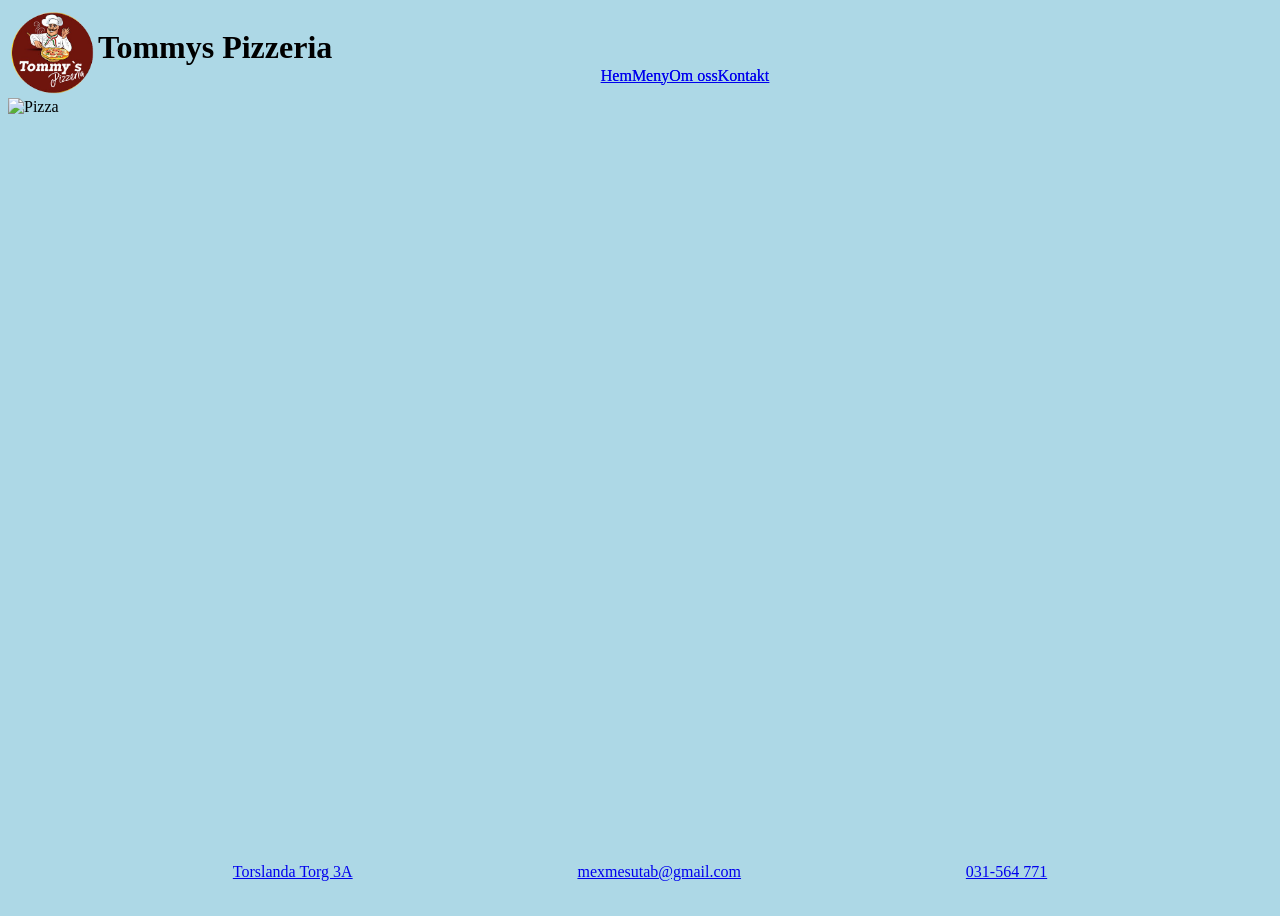
==== index.html @ 284644ef "20/4" ====
<!DOCTYPE html>
<html lang="sv">
<head>
  <meta charset="UTF-8">
  <meta name="viewport" content="width=device-width, initial-scale=1.0">
  <link rel="stylesheet" href="css/style.css">
  <title>Tommys Pizzeria</title>
  <link rel="icon" type="image/x-icon" href="img/icons/logo.png">
</head>

<body>
  <div id="wrapperi">
    <header>
      <h1>Tommys Pizzeria</h1>

      <img src="img/icons/logo.png" alt="logga" id="logo">

      <button class="menu-btn">
        <img src="img/icons/menu_icon.png" alt="menu icon">
      </button>

      <nav id="desktopnav">
        <a href="index.html" class="navbuttons">Hem</a>
        <a href="menu.html" class="navbuttons">Meny</a>
        <a href="about.html" class="navbuttons">Om oss</a>
        <a href="contact.html" class="navbuttons">Kontakt</a>
      </nav>

      <nav id="mobilenav">
        <a href="index.html" class="navbuttons">Hem</a>
        <a href="menu.html" class="navbuttons">Meny</a>
        <a href="about.html" class="navbuttons">Om oss</a>
        <a href="contact.html" class="navbuttons">Kontakt</a>
      </nav>

    </header>

    <main>
      <img src="img/" alt="Pizza">
    </main>

    <footer>
      <div>
        <a href="https://www.google.com/maps/place/Nordenski%C3%B6ldsgatan+1,+413+09+G%C3%B6teborgs" class="linktext">
          <span>Torslanda Torg 3A</span>
        </a>
      </div>
      <div>
        <a href="mailto:mexmesutab@gmail.com" class="linktext">
          <span>mexmesutab@gmail.com</span>
        </a>
      </div>
      <div>
        <a href="tel:031564771" class="linktext">
          <span>031-564 771</span>
        </a>
      </div>
    </footer>
  </div>
</body>
</html>
---- css/style.css ----
main {
    grid-area: mn;
}

footer {
    grid-area: ft;
    display: flex;
    justify-content: space-evenly;
}

.menu-btn img {
  width: 100%;
  height: 100%;
}

.socialIcon {
    height: 18px;;
}

iframe {
    width: 50%;
    height: 450px;
}

/* mobil */
@media screen and (max-width: 1000px) {
    body {
        background-color: lightgreen;
  }
    header {
        grid-area: tp;
        height: 100%;
        width: 100%;

        display: grid;
        grid-template-areas:
        "mb hd lg";
        grid-template-columns: 15vw 1fr 15vw;
  }
    h1 {
        grid-area: hd;
  }
    #logo {
        grid-area: lg;

        width: 15vw;
        height: 15vw;
}
    nav  {
        display: none;
    } 
    .menu-btn {
        grid-area: mb;

        width: 10vw;
        height: 10vw;
    }


    #wrapperi {
        height: 100vh;

        display: grid;
        grid-template-areas:
        "tp"
        "mn"
        "ft";
        grid-template-rows: 10vh 1fr 5vh;
}
    #wrapperm {
        height: 100vh;

        display: grid;
        grid-template-areas:
        "tp"
        "mn"
        "ft";
        grid-template-rows: 10vh 1fr 5vh;
}
    #wrappera {
        height: 100vh;

        display: grid;
        grid-template-areas:
        "tp"
        "mn"
        "ft";
        grid-template-rows: 10vh 1fr 5vh;
}
    #wrapperc {

        display: grid;
        grid-template-areas:
        ;
}

}

/* desktop */
@media screen and (min-width: 1000px) {
    body {
        background-color: lightblue;
}

    header {
        grid-area: tp;
        height: 100%;
        width: 100%;

        display: grid;
        grid-template-areas:
        "lg hd"
        "lg nv";
        grid-template-columns: 10vh 1fr;
        grid-template-rows: 5vh 5vh;
  }
    h1 {
        grid-area: hd;
  }
    #logo {
        grid-area: lg;

        width: 10vh;
        height: 10vh;
}
    nav  {
        grid-area: nv;

        display: flex;
        justify-content: center;
        align-items: center;
    } 
    .menu-btn {
        display: none;
    }


    #wrapperi {
        height: 100vh;

        display: grid;
        grid-template-areas:
        "tp"
        "mn"
        "ft";
        grid-template-rows: 10vh 1fr 5vh;
}
    #wrapperm {

        display: grid;
        grid-template-areas:
        "tp"
        "mn"
        "ft";
        grid-template-rows: 10vh 1fr 5vh;
}
    #wrappera {

        display: grid;
        grid-template-areas:
        "tp"
        "mn"
        "ft";
        grid-template-rows: 10vh 1fr 5vh;
}
    #wrapperc {

        display: grid;
        grid-template-areas:
        "tp"
        "mn"
        "ft";
        grid-template-rows: 10vh 1fr 5vh;
}

}
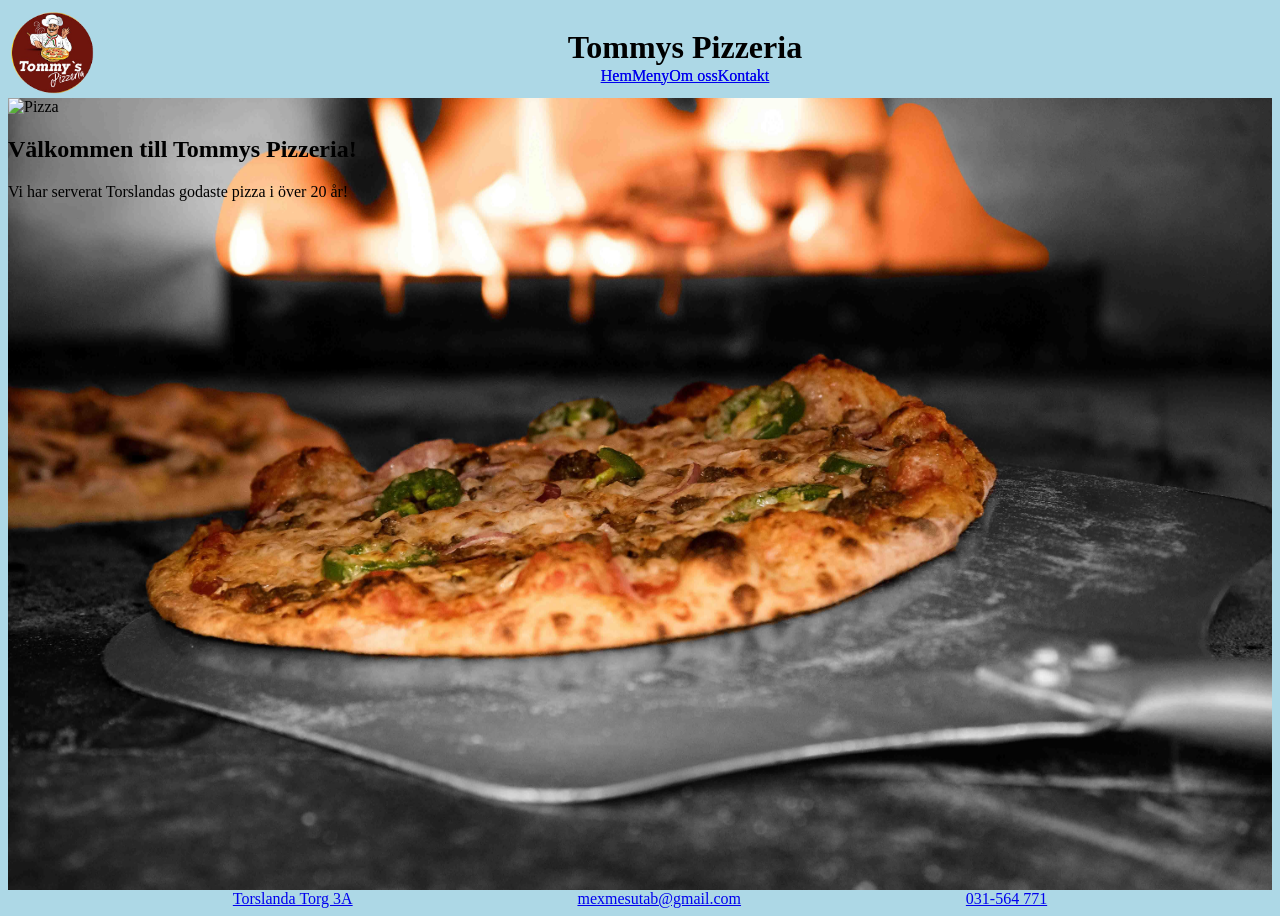
==== commit 2658e57a: "22/4" ====
--- a/index.html
+++ b/index.html
@@ -35,8 +35,10 @@
 
     </header>
 
-    <main>
+    <main id="maini">
       <img src="img/" alt="Pizza">
+      <h2>Välkommen till Tommys Pizzeria!</h2>
+      <p>Vi har serverat Torslandas godaste pizza i över 20 år!</p>
     </main>
 
     <footer>
--- a/css/style.css
+++ b/css/style.css
@@ -1,5 +1,9 @@
 main {
     grid-area: mn;
+    /*background-color: burlywood;*/
+    background-image: url("../img/backgrounds/background1.jpg");
+        background-size: cover;
+        background-position: center;
 }
 
 footer {
@@ -39,6 +43,7 @@
   }
     h1 {
         grid-area: hd;
+        justify-content: center;
   }
     #logo {
         grid-area: lg;
@@ -116,6 +121,8 @@
   }
     h1 {
         grid-area: hd;
+        display: flex;
+        justify-content: center;
   }
     #logo {
         grid-area: lg;
@@ -134,6 +141,10 @@
         display: none;
     }
 
+    #maini {
+        
+    }
+
 
     #wrapperi {
         height: 100vh;
@@ -143,34 +154,37 @@
         "tp"
         "mn"
         "ft";
-        grid-template-rows: 10vh 1fr 5vh;
+        grid-template-rows: 10vh 1fr 2vh;
 }
     #wrapperm {
+        height: 100vh;
 
         display: grid;
         grid-template-areas:
         "tp"
         "mn"
         "ft";
-        grid-template-rows: 10vh 1fr 5vh;
+        grid-template-rows: 10vh 1fr 2vh;
 }
     #wrappera {
+        height: 100vh;
 
         display: grid;
         grid-template-areas:
         "tp"
         "mn"
         "ft";
-        grid-template-rows: 10vh 1fr 5vh;
+        grid-template-rows: 10vh 1fr 2vh;
 }
     #wrapperc {
+        height: 100vh;
 
         display: grid;
         grid-template-areas:
         "tp"
         "mn"
         "ft";
-        grid-template-rows: 10vh 1fr 5vh;
+        grid-template-rows: 10vh 1fr 2vh;
 }
 
 }
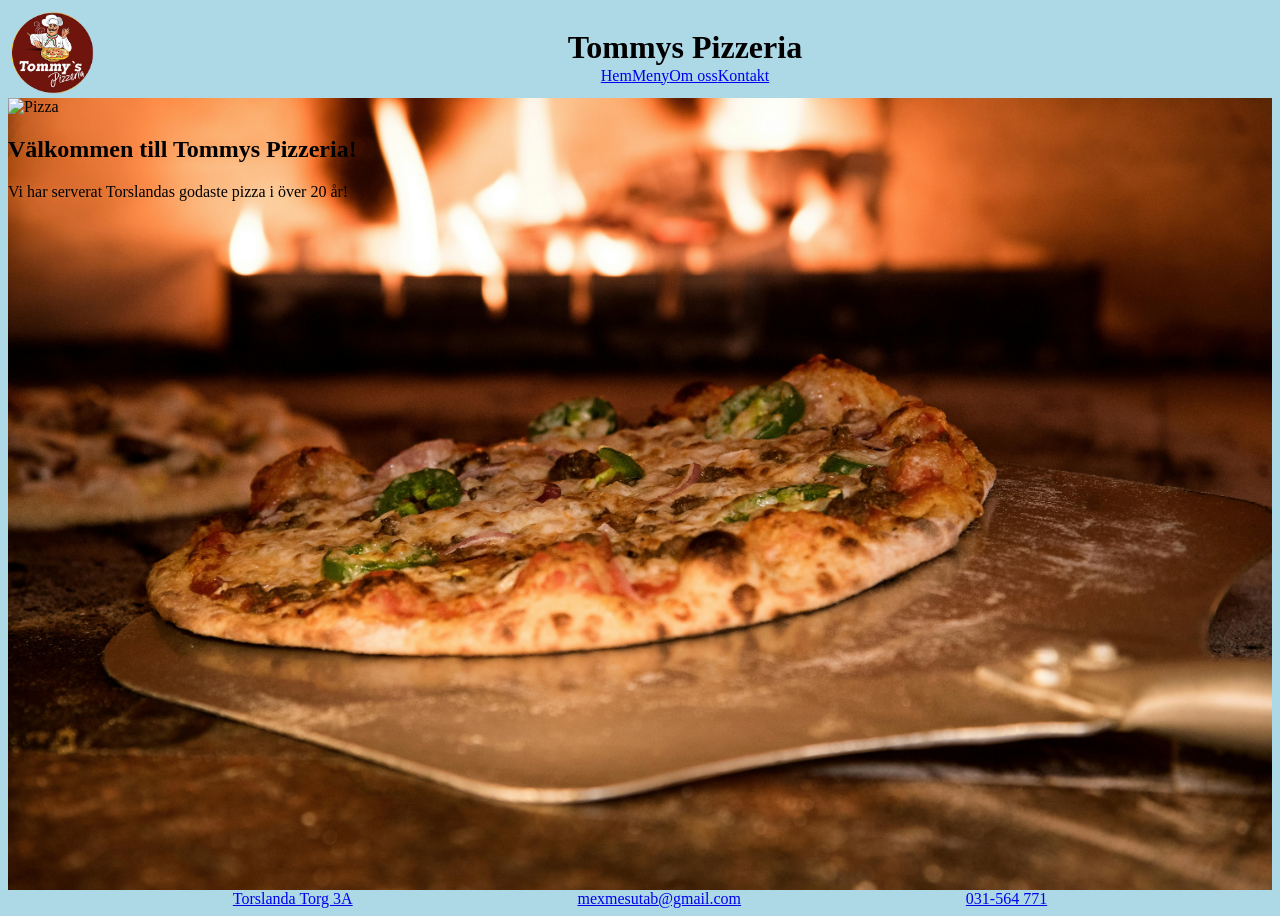
==== commit 0453d208: "24/4.1" ====
--- a/index.html
+++ b/index.html
@@ -9,6 +9,16 @@
 </head>
 
 <body>
+  <div class="fade-layer"></div>
+
+  <nav id="mobilenav">
+    <a href="index.html" class="navbuttons">Hem</a>
+    <a href="menu.html" class="navbuttons">Meny</a>
+    <a href="about.html" class="navbuttons">Om oss</a>
+    <a href="contact.html" class="navbuttons">Kontakt</a>
+  </nav>
+
+
   <div id="wrapperi">
     <header>
       <h1>Tommys Pizzeria</h1>
@@ -20,13 +30,6 @@
       </button>
 
       <nav id="desktopnav">
-        <a href="index.html" class="navbuttons">Hem</a>
-        <a href="menu.html" class="navbuttons">Meny</a>
-        <a href="about.html" class="navbuttons">Om oss</a>
-        <a href="contact.html" class="navbuttons">Kontakt</a>
-      </nav>
-
-      <nav id="mobilenav">
         <a href="index.html" class="navbuttons">Hem</a>
         <a href="menu.html" class="navbuttons">Meny</a>
         <a href="about.html" class="navbuttons">Om oss</a>
@@ -59,5 +62,6 @@
       </div>
     </footer>
   </div>
+  <script src="js/main.js"></script>
 </body>
 </html>
--- a/css/style.css
+++ b/css/style.css
@@ -1,9 +1,18 @@
 main {
     grid-area: mn;
-    /*background-color: burlywood;*/
-    background-image: url("../img/backgrounds/background1.jpg");
-        background-size: cover;
-        background-position: center;
+    background-color: burlywood;
+}
+
+section {
+    background-color: magenta;
+}
+
+#mobilenav.show {
+    left: 0;
+}
+
+.fade-layer.visible {
+    display: block;
 }
 
 footer {
@@ -17,10 +26,6 @@
   height: 100%;
 }
 
-.socialIcon {
-    height: 18px;;
-}
-
 iframe {
     width: 50%;
     height: 450px;
@@ -51,9 +56,30 @@
         width: 15vw;
         height: 15vw;
 }
-    nav  {
-        display: none;
-    } 
+    #desktopnav  {
+        display: none;
+    }
+    #mobilenav {
+        height: 100vh;
+        width: 80vw;
+        background: hotpink;
+        position: fixed;
+        top: 0;
+        left: -90vw;
+        transition: left 0.3s;
+        box-shadow: 10px 0px 21px -10px rgba(0,0,0,0.75);
+        z-index: 10;
+    }
+    .fade-layer{
+        position: fixed;
+        top: 0;
+        left: 0;
+        right: 0;
+        bottom: 0;
+        background-color: rgba(0,0,0,0.5);
+        display: none;
+        z-index: 5;
+    }
     .menu-btn {
         grid-area: mb;
 
@@ -130,19 +156,35 @@
         width: 10vh;
         height: 10vh;
 }
-    nav  {
+    #desktopnav  {
         grid-area: nv;
 
         display: flex;
         justify-content: center;
         align-items: center;
-    } 
+    }
+    #mobilenav {
+        display: none;
+    }
+    .fade-layer{
+        display: none;
+    }
     .menu-btn {
         display: none;
     }
 
     #maini {
-        
+        background-image: url('../img/backgrounds/backgroun1_org.jpeg');
+        background-size: cover;
+        background-position: center;
+    }
+
+    #meny{
+        display: flex;
+    }
+    .menu-item {
+        background-color:lightcoral;
+        width: 20vw;
     }
 
 
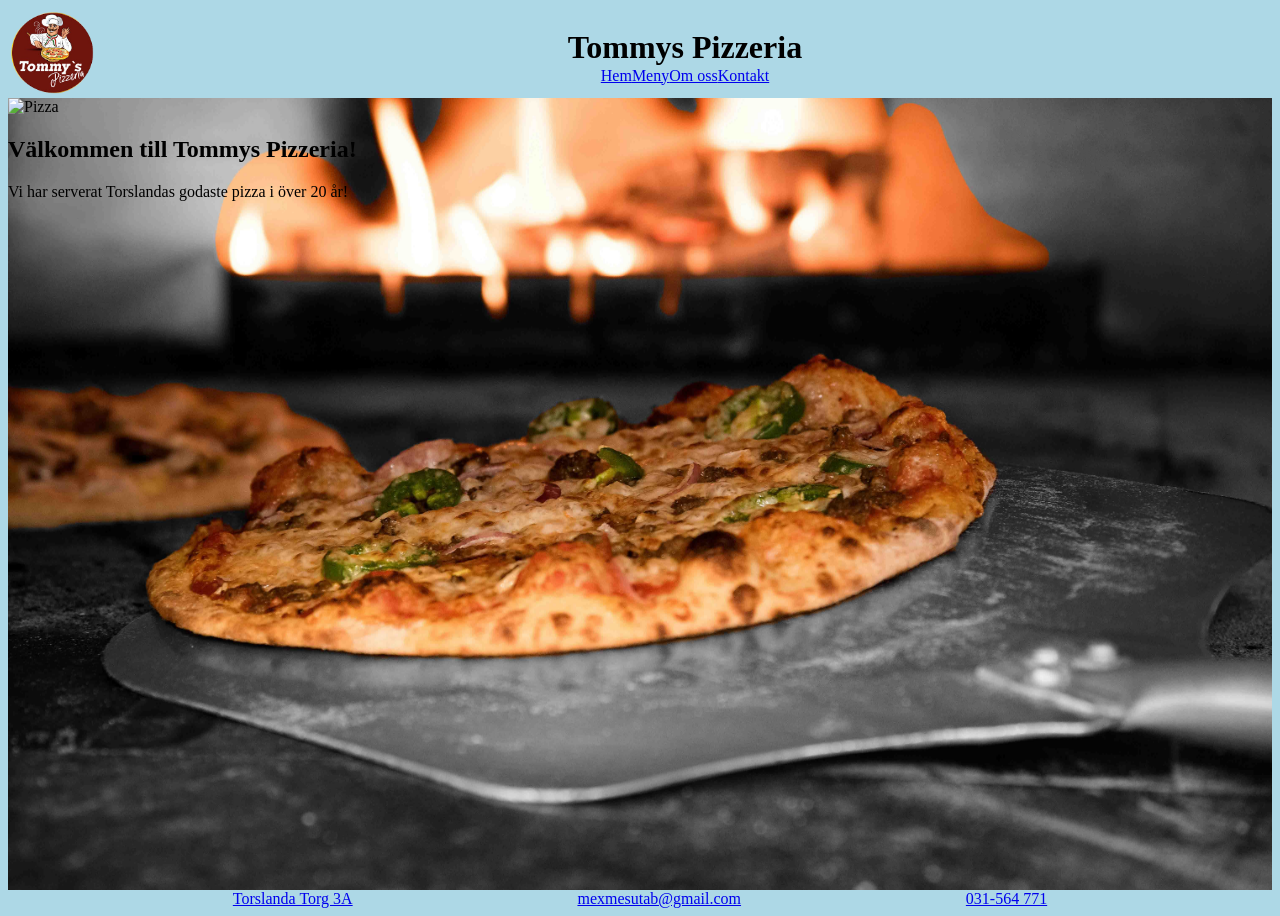
==== commit 9b30adbd: "24/4.4" ====
--- a/index.html
+++ b/index.html
@@ -18,7 +18,6 @@
     <a href="contact.html" class="navbuttons">Kontakt</a>
   </nav>
 
-
   <div id="wrapperi">
     <header>
       <h1>Tommys Pizzeria</h1>
@@ -35,7 +34,6 @@
         <a href="about.html" class="navbuttons">Om oss</a>
         <a href="contact.html" class="navbuttons">Kontakt</a>
       </nav>
-
     </header>
 
     <main id="maini">
--- a/css/style.css
+++ b/css/style.css
@@ -9,6 +9,10 @@
 
 #mobilenav.show {
     left: 0;
+}
+
+.socialIcon {
+    height: 18px;;
 }
 
 .fade-layer.visible {
@@ -122,7 +126,9 @@
 
         display: grid;
         grid-template-areas:
-        ;
+        "tp"
+        "mn"
+        "ft";
 }
 
 }
@@ -174,7 +180,7 @@
     }
 
     #maini {
-        background-image: url('../img/backgrounds/backgroun1_org.jpeg');
+        background-image: url('../img/backgrounds/background1.jpg');
         background-size: cover;
         background-position: center;
     }
@@ -184,7 +190,6 @@
     }
     .menu-item {
         background-color:lightcoral;
-        width: 20vw;
     }
 
 
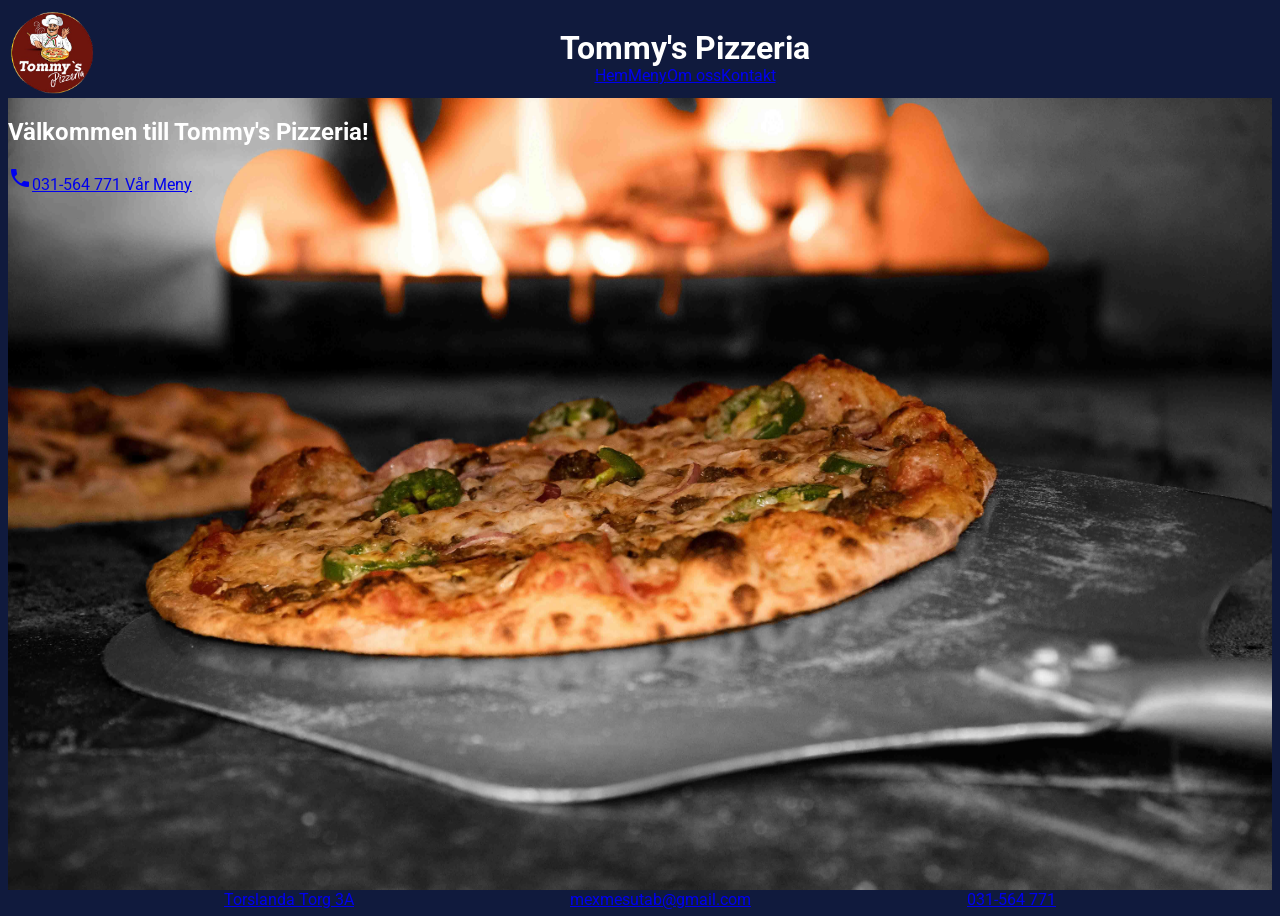
==== commit aa1ffa40: "25/4" ====
--- a/index.html
+++ b/index.html
@@ -4,8 +4,10 @@
   <meta charset="UTF-8">
   <meta name="viewport" content="width=device-width, initial-scale=1.0">
   <link rel="stylesheet" href="css/style.css">
-  <title>Tommys Pizzeria</title>
+  <title>Tommy's Pizzeria</title>
   <link rel="icon" type="image/x-icon" href="img/icons/logo.png">
+  <link href="https://fonts.googleapis.com/css2?family=Roboto&display=swap" rel="stylesheet">
+  <link href="https://fonts.googleapis.com/icon?family=Material+Icons" rel="stylesheet">
 </head>
 
 <body>
@@ -20,13 +22,13 @@
 
   <div id="wrapperi">
     <header>
-      <h1>Tommys Pizzeria</h1>
+      <h1>Tommy's Pizzeria</h1>
 
       <img src="img/icons/logo.png" alt="logga" id="logo">
 
-      <button class="menu-btn">
-        <img src="img/icons/menu_icon.png" alt="menu icon">
-      </button>
+      <div class="menu-btn">
+        <i class="material-icons">menu</i>
+      </div>
 
       <nav id="desktopnav">
         <a href="index.html" class="navbuttons">Hem</a>
@@ -37,9 +39,11 @@
     </header>
 
     <main id="maini">
-      <img src="img/" alt="Pizza">
-      <h2>Välkommen till Tommys Pizzeria!</h2>
-      <p>Vi har serverat Torslandas godaste pizza i över 20 år!</p>
+      <h2>Välkommen till Tommy's Pizzeria!</h2>
+      <a href="tel:031564771" class="linktext">
+        <span><i class="material-icons">call</i>031-564 771</span>
+      </a>
+      <a href="menu.html" class="navbuttons">Vår Meny</a>
     </main>
 
     <footer>
--- a/css/style.css
+++ b/css/style.css
@@ -1,10 +1,31 @@
+:root {
+    --primary-clr: #6f150d;
+    --secondary-clr: #e88921;
+    --accent-clr: #945e0d;
+    --background-clr: #101a3d;
+    --text-clr1: #333;
+    --text-clr2: #ffffff;
+    --font-main: 'Roboto', sans-serif;
+}
+
+body {
+    font-family: var(--font-main);
+    color: var(--text-clr2);
+    background-color: var(--background-clr);
+}
+
 main {
     grid-area: mn;
-    background-color: burlywood;
+    background-color: var(--secondary-clr);
 }
 
 section {
-    background-color: magenta;
+    background-color: var(--primary-clr);
+    margin: 1rem;
+}
+article {
+    background-color: var(--accent-clr);
+    margin: 1rem;
 }
 
 #mobilenav.show {
@@ -35,11 +56,11 @@
     height: 450px;
 }
 
+/* Temporary */
+
 /* mobil */
 @media screen and (max-width: 1000px) {
-    body {
-        background-color: lightgreen;
-  }
+    /* Header */
     header {
         grid-area: tp;
         height: 100%;
@@ -66,7 +87,7 @@
     #mobilenav {
         height: 100vh;
         width: 80vw;
-        background: hotpink;
+        background: var(--background-clr);
         position: fixed;
         top: 0;
         left: -90vw;
@@ -86,15 +107,55 @@
     }
     .menu-btn {
         grid-area: mb;
-
         width: 10vw;
         height: 10vw;
     }
-
-
+    .menu-btn i {
+        width: 100%;
+        height: 100%;
+        display: flex;
+        align-items: center;
+        justify-content: center;
+        font-size: 10vw;
+    }
+    
+    #kebabpizza {
+        grid-area: kp;
+    }
+    #inbakadpizza {
+        grid-area: ip;
+    }
+    #kebaber {
+        grid-area: kb;
+    }
+    #sallader {
+        grid-area: sd;
+    }
+    #meny{
+        display: grid;
+        grid-template-areas:
+        "kp"
+        "ip"
+        "kb"
+        "sd";
+    }
+    .menu-item {
+        display: flex;
+        flex-wrap: wrap;
+        justify-content: space-evenly;
+        gap: 1rem;
+        margin: 1rem;
+        width: 35%;
+    }
+    #menu-section {
+        display: flex;
+        flex-direction: column;
+        align-items: center;
+    }
+
+    /* Wrappers */
     #wrapperi {
         height: 100vh;
-
         display: grid;
         grid-template-areas:
         "tp"
@@ -104,7 +165,6 @@
 }
     #wrapperm {
         height: 100vh;
-
         display: grid;
         grid-template-areas:
         "tp"
@@ -114,7 +174,6 @@
 }
     #wrappera {
         height: 100vh;
-
         display: grid;
         grid-template-areas:
         "tp"
@@ -123,7 +182,7 @@
         grid-template-rows: 10vh 1fr 5vh;
 }
     #wrapperc {
-
+        height: 100vh;
         display: grid;
         grid-template-areas:
         "tp"
@@ -135,10 +194,7 @@
 
 /* desktop */
 @media screen and (min-width: 1000px) {
-    body {
-        background-color: lightblue;
-}
-
+    /* Header */
     header {
         grid-area: tp;
         height: 100%;
@@ -189,13 +245,54 @@
         display: flex;
     }
     .menu-item {
-        background-color:lightcoral;
-    }
-
-
+        /* background-color:lightcoral; */
+    }
+    /* Index */
+    /* Menu */
+    /* About */
+    #main-about {
+        display: grid;
+        grid-template-areas:
+        "hi ne";
+        grid-template-columns: 2fr 1fr;
+    }
+    #history {
+        grid-area: hi;
+    }
+    #news {
+        grid-area: ne;
+    }
+
+
+    /* Contact */
+    #main-contact {
+        display: grid;
+        grid-template-areas:
+        "op op lo"
+        "co so lo";
+        grid-template-columns: 1fr 1fr 2fr;
+        grid-template-rows: 1.5fr 1fr;
+    }
+    #location {
+        grid-area: lo;
+    }
+    #open {
+        grid-area: op;
+    }
+    #contacts {
+        grid-area: co;
+    }
+    #social {
+        grid-area: so;
+    }
+    #main-contact section {
+        margin: 1rem;
+        padding: 1rem;
+    }
+
+    /* Wrappers */
     #wrapperi {
         height: 100vh;
-
         display: grid;
         grid-template-areas:
         "tp"
@@ -205,7 +302,6 @@
 }
     #wrapperm {
         height: 100vh;
-
         display: grid;
         grid-template-areas:
         "tp"
@@ -215,7 +311,6 @@
 }
     #wrappera {
         height: 100vh;
-
         display: grid;
         grid-template-areas:
         "tp"
@@ -225,7 +320,6 @@
 }
     #wrapperc {
         height: 100vh;
-
         display: grid;
         grid-template-areas:
         "tp"
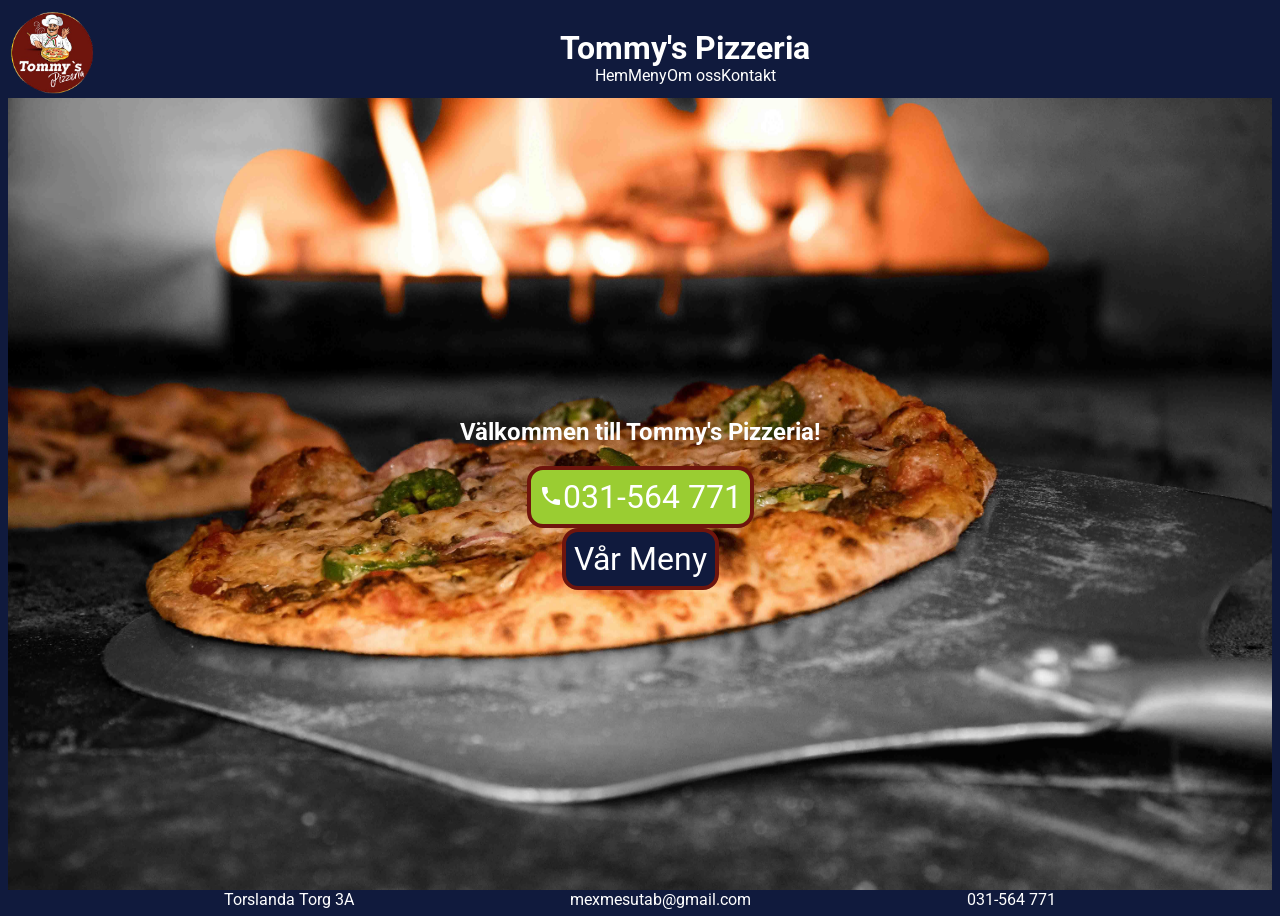
==== commit 503a1eaf: "Index typ klar" ====
--- a/index.html
+++ b/index.html
@@ -14,10 +14,10 @@
   <div class="fade-layer"></div>
 
   <nav id="mobilenav">
-    <a href="index.html" class="navbuttons">Hem</a>
-    <a href="menu.html" class="navbuttons">Meny</a>
-    <a href="about.html" class="navbuttons">Om oss</a>
-    <a href="contact.html" class="navbuttons">Kontakt</a>
+    <a href="index.html" class="navbuttons linktext">Hem</a>
+    <a href="menu.html" class="navbuttons linktext">Meny</a>
+    <a href="about.html" class="navbuttons linktext">Om oss</a>
+    <a href="contact.html" class="navbuttons linktext">Kontakt</a>
   </nav>
 
   <div id="wrapperi">
@@ -31,24 +31,24 @@
       </div>
 
       <nav id="desktopnav">
-        <a href="index.html" class="navbuttons">Hem</a>
-        <a href="menu.html" class="navbuttons">Meny</a>
-        <a href="about.html" class="navbuttons">Om oss</a>
-        <a href="contact.html" class="navbuttons">Kontakt</a>
+        <a href="index.html" class="navbuttons linktext">Hem</a>
+        <a href="menu.html" class="navbuttons linktext">Meny</a>
+        <a href="about.html" class="navbuttons linktext">Om oss</a>
+        <a href="contact.html" class="navbuttons linktext">Kontakt</a>
       </nav>
     </header>
 
-    <main id="maini">
+    <main id="main-index">
       <h2>Välkommen till Tommy's Pizzeria!</h2>
-      <a href="tel:031564771" class="linktext">
+      <a href="tel:031564771" class="linktext" id="call-button">
         <span><i class="material-icons">call</i>031-564 771</span>
       </a>
-      <a href="menu.html" class="navbuttons">Vår Meny</a>
+      <a href="menu.html" class="linktext" id="menu-button">Vår Meny</a>
     </main>
 
     <footer>
       <div>
-        <a href="https://www.google.com/maps/place/Nordenski%C3%B6ldsgatan+1,+413+09+G%C3%B6teborgs" class="linktext">
+        <a href="https://www.google.com/maps/search/Tommy's+Pizzeria+Torslanda" class="linktext">
           <span>Torslanda Torg 3A</span>
         </a>
       </div>
--- a/css/style.css
+++ b/css/style.css
@@ -8,6 +8,11 @@
     --font-main: 'Roboto', sans-serif;
 }
 
+.linktext {
+    text-decoration: none;
+    color: var(--text-clr2);
+}
+
 body {
     font-family: var(--font-main);
     color: var(--text-clr2);
@@ -46,17 +51,51 @@
     justify-content: space-evenly;
 }
 
-.menu-btn img {
-  width: 100%;
-  height: 100%;
-}
-
 iframe {
     width: 50%;
     height: 450px;
 }
 
 /* Temporary */
+.menu-item {
+    padding: 1rem;
+}
+
+/* Index */
+#call-button {
+    background-color: yellowgreen;
+    font-size: 2rem;
+    padding: 0.5rem;
+    border-radius: 1rem;
+    border: 0.25rem solid var(--primary-clr);
+}
+#menu-button {
+    background-color: var(--background-clr);
+    font-size: 2rem;
+    padding: 0.5rem;
+    border-radius: 1rem;
+    border: 0.25rem solid var(--primary-clr);
+}
+/* Menu */
+#kebabpizza {
+    grid-area: kp;
+}
+#inbakadpizza {
+    grid-area: ip;
+}
+#kebaber {
+    grid-area: kb;
+}
+#sallader {
+    grid-area: sd;
+}
+.menu-img {
+    width: 100%;
+    height: auto;
+    border-radius: 8px;
+}
+/* About */
+/* Contact */
 
 /* mobil */
 @media screen and (max-width: 1000px) {
@@ -77,8 +116,6 @@
   }
     #logo {
         grid-area: lg;
-
-        width: 15vw;
         height: 15vw;
 }
     #desktopnav  {
@@ -118,19 +155,18 @@
         justify-content: center;
         font-size: 10vw;
     }
-    
-    #kebabpizza {
-        grid-area: kp;
-    }
-    #inbakadpizza {
-        grid-area: ip;
-    }
-    #kebaber {
-        grid-area: kb;
-    }
-    #sallader {
-        grid-area: sd;
-    }
+    /* Index */
+    #main-index {
+        background-image: url('../img/backgrounds/background2.jpg');
+        background-size: cover;
+        background-position: center;
+        display: flex;
+        flex-direction: column;
+        justify-content: center;
+        /*justify-content: space-evenly;*/
+        align-items: center;
+    }
+    /* Menu */
     #meny{
         display: grid;
         grid-template-areas:
@@ -139,19 +175,8 @@
         "kb"
         "sd";
     }
-    .menu-item {
-        display: flex;
-        flex-wrap: wrap;
-        justify-content: space-evenly;
-        gap: 1rem;
-        margin: 1rem;
-        width: 35%;
-    }
-    #menu-section {
-        display: flex;
-        flex-direction: column;
-        align-items: center;
-    }
+    /* About */
+    /* Contact */
 
     /* Wrappers */
     #wrapperi {
@@ -235,20 +260,29 @@
         display: none;
     }
 
-    #maini {
+    
+    /* Index */
+    #main-index {
         background-image: url('../img/backgrounds/background1.jpg');
         background-size: cover;
         background-position: center;
-    }
-
-    #meny{
-        display: flex;
-    }
-    .menu-item {
-        /* background-color:lightcoral; */
-    }
-    /* Index */
+        display: flex;
+        flex-direction: column;
+        justify-content: center;
+        align-items: center;
+    }
     /* Menu */
+    #main-menu {
+        display: grid;
+        grid-template-areas:
+        "kp ip"
+        "kb sd";
+        grid-template-columns: 1fr 1fr;
+        grid-template-rows: 1fr 1fr;
+    }
+    #menu-item {
+        width: 21vw;;
+    }
     /* About */
     #main-about {
         display: grid;
@@ -262,8 +296,6 @@
     #news {
         grid-area: ne;
     }
-
-
     /* Contact */
     #main-contact {
         display: grid;
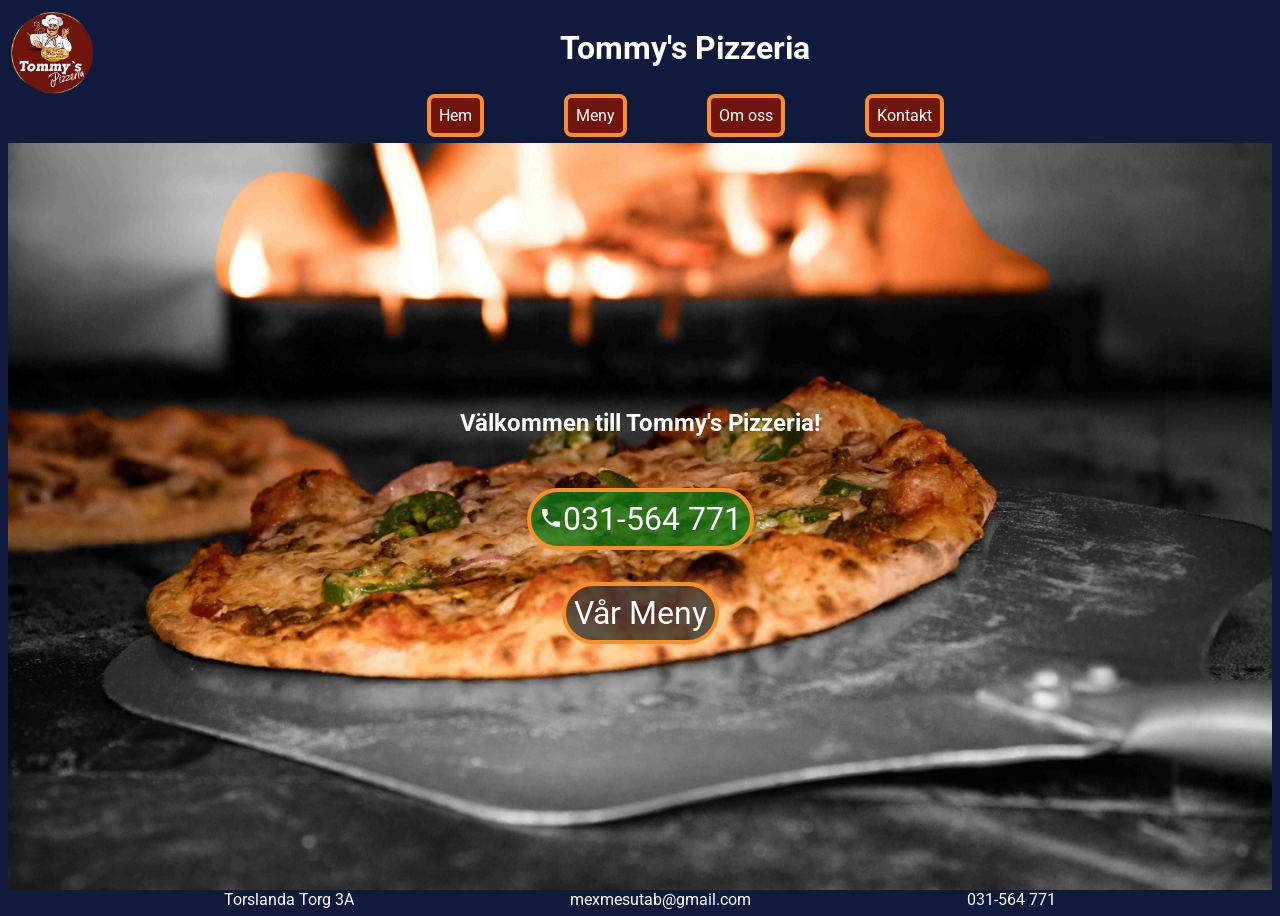
==== commit 36ed2654: "26/4" ====
--- a/index.html
+++ b/index.html
@@ -18,9 +18,19 @@
     <a href="menu.html" class="navbuttons linktext">Meny</a>
     <a href="about.html" class="navbuttons linktext">Om oss</a>
     <a href="contact.html" class="navbuttons linktext">Kontakt</a>
+
+    <a href="https://www.google.com/maps/search/Tommy's+Pizzeria+Torslanda" class="linktext">
+      <span>Torslanda Torg 3A</span>
+    </a>
+    <a href="mailto:mexmesutab@gmail.com" class="linktext">
+      <span>mexmesutab@gmail.com</span>
+    </a>
+    <a href="tel:031564771" class="linktext">
+      <span>031-564 771</span>
+    </a>
   </nav>
 
-  <div id="wrapperi">
+  <div id="wrapper-index" class="wrappers">
     <header>
       <h1>Tommy's Pizzeria</h1>
 
--- a/css/style.css
+++ b/css/style.css
@@ -1,36 +1,33 @@
 :root {
     --primary-clr: #6f150d;
-    --secondary-clr: #e88921;
-    --accent-clr: #945e0d;
+    --secondary-clr: #fb8e25;
+    --accent-clr1: rgba(41, 41, 41, 0.75);
+    --accent-clr2: rgba(8, 120, 19, 0.75);
     --background-clr: #101a3d;
-    --text-clr1: #333;
-    --text-clr2: #ffffff;
+
+    --text-clr1: #ffffff;
+    --text-clr2: #333333;
     --font-main: 'Roboto', sans-serif;
+
+    --margin1: 1rem;
+    --padding1: 1rem;
+    --border-radius1: 0.5rem;
+    --border1: 0.25rem;
 }
 
 .linktext {
     text-decoration: none;
-    color: var(--text-clr2);
+    color: var(--text-clr1);
 }
 
 body {
     font-family: var(--font-main);
-    color: var(--text-clr2);
+    color: var(--text-clr1);
     background-color: var(--background-clr);
 }
 
 main {
     grid-area: mn;
-    background-color: var(--secondary-clr);
-}
-
-section {
-    background-color: var(--primary-clr);
-    margin: 1rem;
-}
-article {
-    background-color: var(--accent-clr);
-    margin: 1rem;
 }
 
 #mobilenav.show {
@@ -38,7 +35,7 @@
 }
 
 .socialIcon {
-    height: 18px;;
+    height: 1.2rem;
 }
 
 .fade-layer.visible {
@@ -51,30 +48,23 @@
     justify-content: space-evenly;
 }
 
-iframe {
-    width: 50%;
-    height: 450px;
-}
-
-/* Temporary */
-.menu-item {
-    padding: 1rem;
-}
-
 /* Index */
+#main-index {
+    gap: 2rem;
+}
 #call-button {
-    background-color: yellowgreen;
+    background-color: var(--accent-clr2);
     font-size: 2rem;
     padding: 0.5rem;
-    border-radius: 1rem;
-    border: 0.25rem solid var(--primary-clr);
+    border-radius: 5rem;
+    border: var(--border1) solid var(--secondary-clr);
 }
 #menu-button {
-    background-color: var(--background-clr);
+    background-color: var(--accent-clr1);
     font-size: 2rem;
     padding: 0.5rem;
-    border-radius: 1rem;
-    border: 0.25rem solid var(--primary-clr);
+    border-radius: 5rem;
+    border: var(--border1) solid var(--secondary-clr);
 }
 /* Menu */
 #kebabpizza {
@@ -92,10 +82,37 @@
 .menu-img {
     width: 100%;
     height: auto;
-    border-radius: 8px;
+    border-radius: 0.5rem;
 }
 /* About */
+#history {
+    grid-area: hi;
+    background-image: url('../img/backgrounds/background3.jpg');
+    background-size: cover;
+    background-position: center;
+}
+#history article {
+    background-color: var(--accent-clr1);
+    padding: 1rem;
+    margin: 5rem;
+    border-radius: 2rem;
+}
+#news {
+    grid-area: ne;
+}
 /* Contact */
+#location {
+    grid-area: lo;
+}
+#open {
+    grid-area: op;
+}
+#contacts {
+    grid-area: co;
+}
+#social {
+    grid-area: so;
+}
 
 /* mobil */
 @media screen and (max-width: 1000px) {
@@ -131,6 +148,13 @@
         transition: left 0.3s;
         box-shadow: 10px 0px 21px -10px rgba(0,0,0,0.75);
         z-index: 10;
+        display: flex;
+        flex-direction: column;
+    }
+    #mobilenav a {
+        font-size: 1.25rem;
+        gap: 1rem;
+        margin: 1rem;
     }
     .fade-layer{
         position: fixed;
@@ -167,54 +191,102 @@
         align-items: center;
     }
     /* Menu */
-    #meny{
+    #main-menu{
         display: grid;
         grid-template-areas:
         "kp"
         "ip"
         "kb"
         "sd";
+
+        gap: 1rem;
+    }
+    #main-menu section {
+        background-color: var(--primary-clr);
+    }
+    .menu-item {
+        padding: 1rem;
+        border: #fb8e25 solid 0.25rem;
+        border-radius: 0.5rem;
+    }
+    .menu-items {
+        display: flex;
+        flex-wrap: wrap;
+        justify-content: space-evenly;
+        gap: 0.25rem;
+        margin: 1rem;
+    }
+    .menu-section{
+        border-radius: 1rem;
+    }
+    .menu-section h2 {
+        text-align: center;
     }
     /* About */
+    #history {
+        padding: 0.5rem 0;
+        border-radius: 0.5rem;
+    }
+    #history article {
+        padding: 1rem;
+        margin: 0.5rem;
+        border-radius: 2rem;
+    }
     /* Contact */
-
+    #main-contact {
+        display: grid;
+        grid-template-areas:
+        "op op"
+        "lo lo"
+        "co so";
+        grid-template-rows: 1.5fr 1fr 1fr;
+
+        gap: 0.25rem;
+    }
+    section {
+        background-color: var(--primary-clr);
+        margin: 0.5rem;
+        padding: 1rem;
+        border-radius: var(--border-radius1);
+    }
+    #location {
+        display: flex;
+        flex-direction: column;
+        justify-content: space-evenly;
+    }
+    iframe {
+        width: 100%;
+        height: 90%;
+    }
+    #open {
+        display: flex;
+        flex-wrap: wrap;
+        justify-content: space-evenly;
+    }
+    #contacts {
+        display: flex;
+        flex-direction: column;
+        justify-content: space-evenly;
+    }
+    #social {
+        display: flex;
+        flex-direction: column;
+        justify-content: space-evenly;
+    }
+    
+    
     /* Wrappers */
-    #wrapperi {
+    footer {
+        display: none;
+    }
+    .wrappers {
         height: 100vh;
         display: grid;
         grid-template-areas:
         "tp"
-        "mn"
-        "ft";
-        grid-template-rows: 10vh 1fr 5vh;
-}
-    #wrapperm {
-        height: 100vh;
-        display: grid;
-        grid-template-areas:
-        "tp"
-        "mn"
-        "ft";
-        grid-template-rows: 10vh 1fr 5vh;
-}
-    #wrappera {
-        height: 100vh;
-        display: grid;
-        grid-template-areas:
-        "tp"
-        "mn"
-        "ft";
-        grid-template-rows: 10vh 1fr 5vh;
-}
-    #wrapperc {
-        height: 100vh;
-        display: grid;
-        grid-template-areas:
-        "tp"
-        "mn"
-        "ft";
-}
-
+        "mn";
+        grid-template-rows: 10vh 1fr;  
+    }
 }
 
 /* desktop */
@@ -230,12 +302,13 @@
         "lg hd"
         "lg nv";
         grid-template-columns: 10vh 1fr;
-        grid-template-rows: 5vh 5vh;
+        grid-template-rows: 1fr 1fr;
   }
     h1 {
         grid-area: hd;
         display: flex;
         justify-content: center;
+        align-items: center;
   }
     #logo {
         grid-area: lg;
@@ -245,11 +318,19 @@
 }
     #desktopnav  {
         grid-area: nv;
-
         display: flex;
         justify-content: center;
         align-items: center;
-    }
+        gap: 5rem;
+        
+    }
+    #desktopnav a {
+        background-color: var(--primary-clr);
+        padding: 0.5rem;
+        border-radius: var(--border-radius1);
+        border: var(--border1) solid var(--secondary-clr);
+    }
+
     #mobilenav {
         display: none;
     }
@@ -280,8 +361,20 @@
         grid-template-columns: 1fr 1fr;
         grid-template-rows: 1fr 1fr;
     }
-    #menu-item {
-        width: 21vw;;
+    .menu-item {
+        width: 21vw;
+        padding: 1rem;
+        border: #fb8e25 solid 0.25rem;
+        border-radius: 0.5rem;
+    }
+    .menu-items {
+        display: flex;
+        flex-wrap: wrap;
+        justify-content: space-evenly;
+        gap: 0.25rem;
+    }
+    .menu-section h2 {
+        text-align: center;
     }
     /* About */
     #main-about {
@@ -290,11 +383,10 @@
         "hi ne";
         grid-template-columns: 2fr 1fr;
     }
-    #history {
-        grid-area: hi;
-    }
-    #news {
-        grid-area: ne;
+    #history article {
+        padding: 1rem;
+        margin: 5rem;
+        border-radius: 2rem;
     }
     /* Contact */
     #main-contact {
@@ -305,59 +397,45 @@
         grid-template-columns: 1fr 1fr 2fr;
         grid-template-rows: 1.5fr 1fr;
     }
+    section {
+        background-color: var(--primary-clr);
+        margin: 0.5rem;
+        padding: 1rem;
+        border-radius: var(--border-radius1);
+    }
     #location {
-        grid-area: lo;
+        display: flex;
+        flex-direction: column;
+        justify-content: space-evenly;
+    }
+    iframe {
+        width: 100%;
+        height: 75%;
     }
     #open {
-        grid-area: op;
+        display: flex;
+        flex-direction: row;
+        justify-content: space-evenly;
     }
     #contacts {
-        grid-area: co;
+        display: flex;
+        flex-direction: column;
+        justify-content: space-evenly;
     }
     #social {
-        grid-area: so;
-    }
-    #main-contact section {
-        margin: 1rem;
-        padding: 1rem;
+        display: flex;
+        flex-direction: column;
+        justify-content: space-evenly;
     }
 
     /* Wrappers */
-    #wrapperi {
+    .wrappers {
         height: 100vh;
         display: grid;
         grid-template-areas:
         "tp"
         "mn"
         "ft";
-        grid-template-rows: 10vh 1fr 2vh;
-}
-    #wrapperm {
-        height: 100vh;
-        display: grid;
-        grid-template-areas:
-        "tp"
-        "mn"
-        "ft";
-        grid-template-rows: 10vh 1fr 2vh;
-}
-    #wrappera {
-        height: 100vh;
-        display: grid;
-        grid-template-areas:
-        "tp"
-        "mn"
-        "ft";
-        grid-template-rows: 10vh 1fr 2vh;
-}
-    #wrapperc {
-        height: 100vh;
-        display: grid;
-        grid-template-areas:
-        "tp"
-        "mn"
-        "ft";
-        grid-template-rows: 10vh 1fr 2vh;
-}
-
+        grid-template-rows: 15vh 1fr 2vh;  
+    }
 }
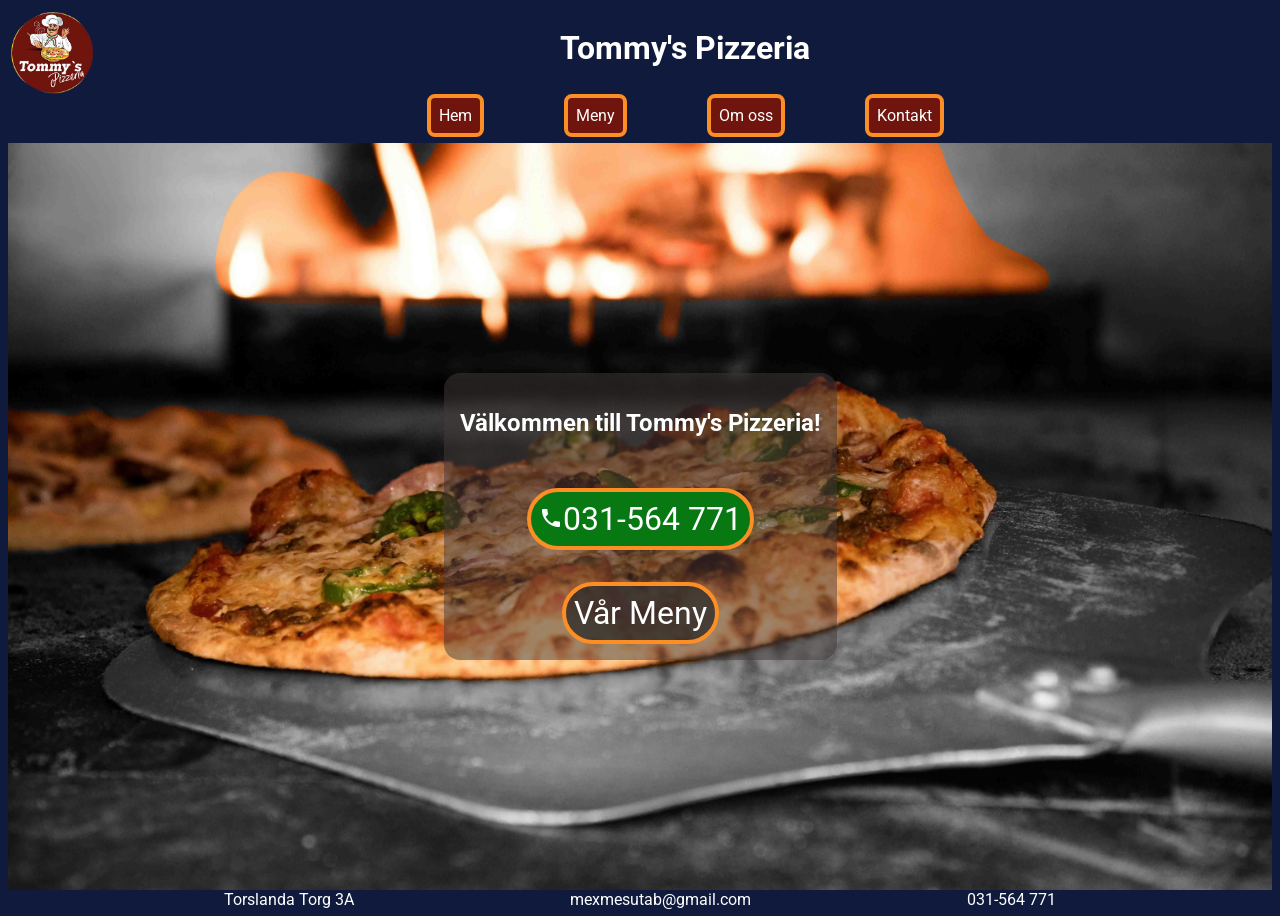
==== commit f9e8575c: "Final 2" ====
--- a/index.html
+++ b/index.html
@@ -49,11 +49,13 @@
     </header>
 
     <main id="main-index">
-      <h2>Välkommen till Tommy's Pizzeria!</h2>
-      <a href="tel:031564771" class="linktext" id="call-button">
-        <span><i class="material-icons">call</i>031-564 771</span>
-      </a>
-      <a href="menu.html" class="linktext" id="menu-button">Vår Meny</a>
+      <div>
+        <h2>Välkommen till Tommy's Pizzeria!</h2>
+        <a href="tel:031564771" class="linktext" id="call-button">
+          <span><i class="material-icons">call</i>031-564 771</span>
+        </a>
+        <a href="menu.html" class="linktext" id="menu-button">Vår Meny</a>
+      </div>
     </main>
 
     <footer>
--- a/css/style.css
+++ b/css/style.css
@@ -2,7 +2,8 @@
     --primary-clr: #6f150d;
     --secondary-clr: #fb8e25;
     --accent-clr1: rgba(41, 41, 41, 0.75);
-    --accent-clr2: rgba(8, 120, 19, 0.75);
+    --accent-clr2: rgba(8, 120, 19, 1);
+    --accent-clr3: rgb(68, 59, 59, 0.5);
     --background-clr: #101a3d;
 
     --text-clr1: #ffffff;
@@ -99,6 +100,12 @@
 }
 #news {
     grid-area: ne;
+}
+#news article {
+    background-color: var(--accent-clr3);
+    margin: 1rem;
+    padding: 1rem;
+    border-radius: 1rem;
 }
 /* Contact */
 #location {
@@ -187,8 +194,19 @@
         display: flex;
         flex-direction: column;
         justify-content: center;
-        /*justify-content: space-evenly;*/
-        align-items: center;
+        align-items: center;
+    }
+    #main-index div {
+        display: flex;
+        flex-direction: column;
+        justify-content: center;
+        align-items: center;
+        gap: 2rem;
+        background-color: var(--accent-clr3);
+        padding: 1rem;
+        margin: 1rem;
+        border-radius: 1rem;
+        text-align: center;
     }
     /* Menu */
     #main-menu{
@@ -352,6 +370,17 @@
         justify-content: center;
         align-items: center;
     }
+    #main-index div {
+        display: flex;
+        flex-direction: column;
+        justify-content: center;
+        align-items: center;
+        gap: 2rem;
+        background-color: var(--accent-clr3);
+        padding: 1rem;
+        margin: 1rem;
+        border-radius: 1rem;
+    }
     /* Menu */
     #main-menu {
         display: grid;
